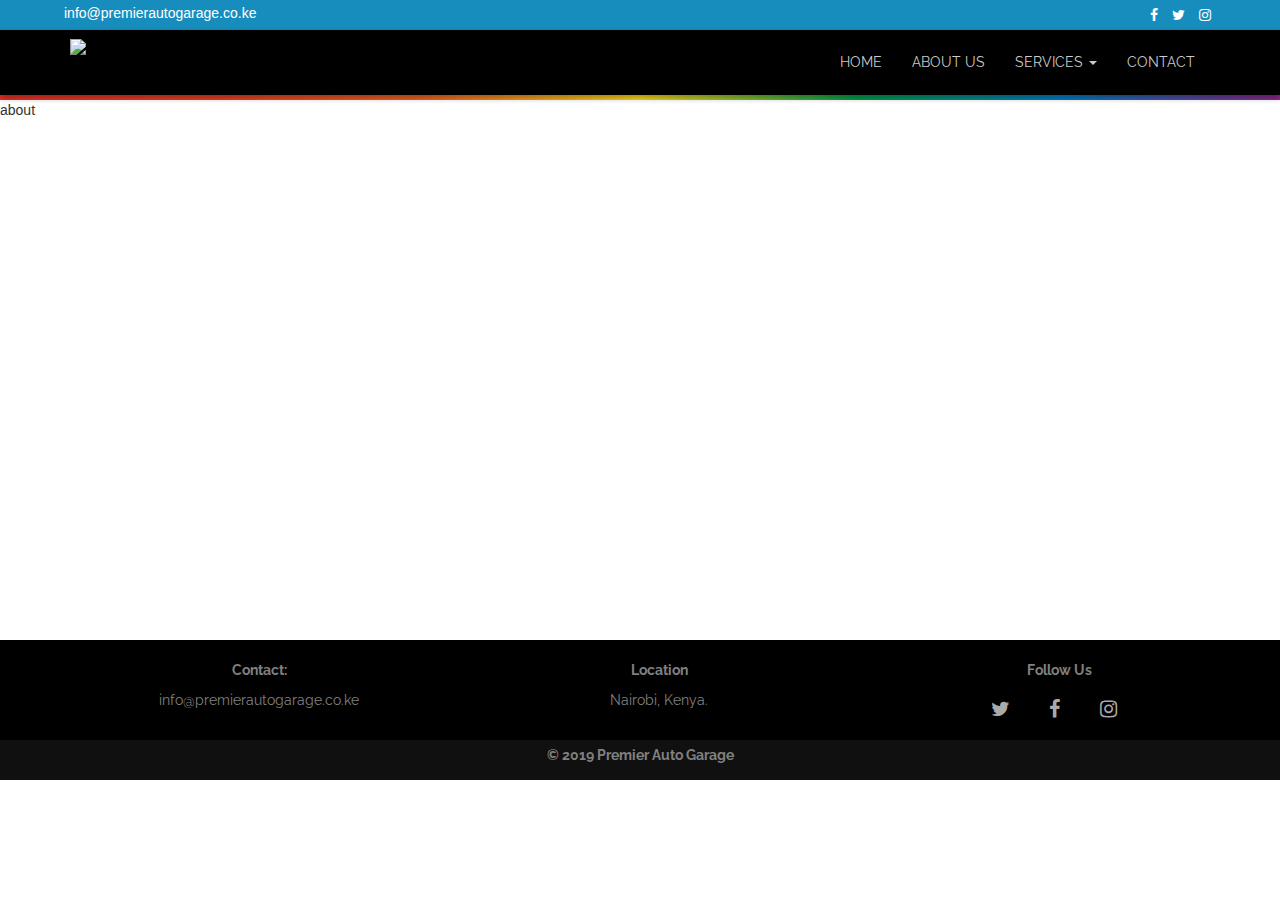
==== about.html @ 5942f59b "version 1.0" ====
<!DOCTYPE html>
<html lang="en">
<head>
	<title>Premier Auto Garage</title>
	<meta charset="utf-8">
    <link rel="shortcut icon" href="images/icon.jpg">
    <meta name="viewport" content="width=device-width, initial-scale=1">
    <!--bootstrap 3 cdn-->
    <link rel="stylesheet" href="https://maxcdn.bootstrapcdn.com/bootstrap/3.4.0/css/bootstrap.min.css">
    <link href="https://fonts.googleapis.com/css?family=Montserrat" rel="stylesheet">
    <script src="https://ajax.googleapis.com/ajax/libs/jquery/3.3.1/jquery.min.js"></script>
    <script src="https://maxcdn.bootstrapcdn.com/bootstrap/3.4.0/js/bootstrap.min.js"></script>
    <link href="css/styles.css" rel="stylesheet" type="text/css"/>
    <!--font awesome-->
    <link rel="stylesheet" type="text/css" href="https://cdnjs.cloudflare.com/ajax/libs/font-awesome/4.7.0/css/font-awesome.min.css">
    <!--google fonts-->
    <link href="https://fonts.googleapis.com/css?family=Raleway" rel="stylesheet">
    <link href="https://fonts.googleapis.com/css?family=Merienda" rel="stylesheet">
    
</head>
<body>
<!-- preloader section -->

<div class="stick">
<!--top bar-->
<div class="top-bar">
    <span class="email">info@premierautogarage.co.ke</span>
    <span class="top-social">
        <i class="social fa fa-facebook" aria-hidden="true" style="color:#ffffff;"></i>
        <i class="social fa fa-twitter" aria-hidden="true" style="color:#ffffff;"></i>
        <i class="social fa fa-instagram" aria-hidden="true" style="color:#ffffff;"></i>
    </span>
</div>
<!--end top bar-->
<!-- start navigation -->
<nav class="navbar navbar-default">
        <div class="container">
          <div class="navbar-header">
            <button type="button" class="navbar-toggle" data-toggle="collapse" data-target="#myNavbar">
              <span class="icon-bar"></span>
              <span class="icon-bar"></span>
              <span class="icon-bar"></span>                        
            </button>
            <a class="navbar-brand" href="#"><img src="http://keepitcounty.com/wp-content/uploads/cache/images/logo-5/logo-5-3634489153.png" class="logo"/></a>
          </div>
          <div class="collapse navbar-collapse" id="myNavbar">
            <ul class="nav navbar-nav navbar-right">
              <li><a href="index.html">Home</a></li>
              <li><a href="about.html">About us</a></li>
              <li class="dropdown">
                <a class="dropdown-toggle" data-toggle="dropdown" href="#">Services
                <span class="caret"></span></a>
                <ul class="dropdown-menu">
                    <li><a href="autobodyrepairs.html">Autobody Repairs</a></li>
                    <li><a href="autobodypainting.html">Autobody Painting</a></li>
                    <li><a href="mechanicalrepair.html">Mechanical Repairs</a></li>
                </ul>
              </li>
              <li><a href="contact.html">Contact</a></li>
            </ul>
          </div>
        </div>
      </nav>
<!-- end navigation -->
<div class="rainbow"></div>
</div>
<!--content-->
<div class="wrapper" style="height:60vh;">
    about
</div>
<!--end content-->

<!--START OF FOOTER-->
<footer>
    <div class="container">
        <div class="row">
            <div class="row footer">
            <div class="col-md-4 col-sm-12 col-xs-12 col-lg-4">
                <p style="font-weight: bold;">Contact:</p>
                <p>info@premierautogarage.co.ke<br/></p>
            </div>
            <div class="col-md-4 col-sm-12 col-xs-12 col-lg-4">
                <p style="font-weight: bold;">Location</p>
                <p>Nairobi, Kenya.</p>
    
            </div>
            <div class="col-md-4 col-sm-12 col-xs-12 col-lg-4 social">
                <p style="font-weight: bold;">Follow Us</p>
                <a href=""><i class="social fa fa-twitter" aria-hidden="true"></i></a>
                <a href=""><i class="social fa fa-facebook" aria-hidden="true"></i></a>
                <a href="#"><i class="social fa fa-instagram" aria-hidden="true"></i></a>
            </div>
            </div>
            </div>
        </div>
    </footer>
<!--END OF FOOTER-->

<!--Start of the copyright____-->
<div class="copyright">
		<p>&copy; 2019 Premier Auto Garage</p>
</div>
<!--End of the copyright-->

<!--JQUERY-->


</body>
</html>
---- css/styles.css ----
body{
	 background: #ffffff;
}

/*preventing overflow*/
html{overflow-x: hidden !important;}
@media only screen and (max-device-width:736px){html,body{overflow-x: hidden !important;}}

/* preloader section */

/* top-bar */
.top-bar{
    margin: 0%;
    color: #ffffff;
    text-align:right;
    padding: 3px 5%;
    background-color: #178dbe;
}
.email{
    float: left;
}
/* end top-bar */
.rainbow{
    height: 5px;
    background: -webkit-gradient(linear,left top,right top,color-stop(0,#ed3224),color-stop(17%,#ee4023),color-stop(33%,#f16522),color-stop(50%,#ffdc18),color-stop(67%,#00a04b),color-stop(83%,#0080c7),color-stop(100%,#90278e));
}
/* start nagivation */
.navbar
    {
    background: #000000!important;
    border: none;
    border: 0;
    border-radius: 0;
    margin-top: 0;
    margin-bottom: 0;
    box-shadow: 0 3px 6px rgba(0,0,0,0.16), 0 3px 6px rgba(0,0,0,0.23);
    }
.navbar-default .navbar-brand
    {
        padding-top: 4px;
        padding-bottom: 60px;
    }
.bra{
        color: #fff;
        margin-top: 17px;
        font-size: 30px; 
        font-family: 'Pacifico', cursive;
    }
    .logo{
        margin-top: 5px;
        height: 50px;
    }
.navbar-default .navbar-nav li a
    {
        font-weight: normal;
        line-height: 35px;
        color:  #cccccc;
        text-transform: uppercase;
        font-family: 'Raleway', sans-serif;
    }
.navbar-default .navbar-nav li a:hover
    {
      background-color: #ff11ff;
    }
.navbar-default .navbar-nav > .active > a,
.navbar-default .navbar-nav > .active > a:hover,
.navbar-default .navbar-nav > .active > a:focus {
  color: teal;
  background-color: transparent;
}
.navbar-default .navbar-toggle
    {
        border: none;
        padding-top: 16px;
    }
.navbar-default .navbar-toggle .icon-bar
    {
        background: #fff;
        border-color: transparent;
    }
.navbar-default .navbar-toggle:hover,
.navbar-default .navbar-toggle:focus { background-color: transparent; }
.dropdown-menu{
    background-color: #000000;
}
.dropdown-menu>li>a:hover{
  background-color: #ff11ff;
}
/*navbar color change*/
@media only screen and (max-device-width:736px){
    .navbar-default{background: #000000; box-shadow: 0px 2px 8px 0px rgba(50, 50, 50, 0.08);}
    .navbar-default .navbar-nav li a{color: #ffffff;}
    .dropdown-menu>li>a{background-color: #000;}
    .bra{font-size: 20px; color: #fff;}
 }
/* end nagivation */

/* slider */
.carousel-inner{
  padding:0%;
  height: 80vh;
}
.slider1{
  height: 80vh;
  display: flex;
  flex-direction: column;
  margin: 0%;
 font-family: Product Sans;
  background-image: url('https://st.automobilemag.com/uploads/sites/5/2018/10/2019-BMW-3-Series-57.jpg');
  background-repeat: no-repeat;
  background-position: center center;
  background-attachment: fixed;
  -webkit-background-size: cover;
  -moz-background-size: cover;
  -o-background-size: cover;
  background-size: cover;
  filter: brightness(80%);
}
.slider2{
  height: 80vh;
  display: flex;
  flex-direction: column;
  margin: 0%;
 font-family: Product Sans;
  background-image: url('http://universitycollision.com/wp-content/uploads/sites/456/2015/03/bg2.jpg');
  background-repeat: no-repeat;
  background-position: center center;
  background-attachment: fixed;
  -webkit-background-size: cover;
  -moz-background-size: cover;
  -o-background-size: cover;
  background-size: cover;
  filter: brightness(80%);
}
.slider3{
  height: 80vh;
  display: flex;
  flex-direction: column;
  margin: 0%;
 font-family: Product Sans;
  background-image: url('https://ak1.picdn.net/shutterstock/videos/15543871/thumb/1.jpg?i10c=img.resize(height:160)');
  background-repeat: no-repeat;
  background-position: center center;
  background-attachment: fixed;
  -webkit-background-size: cover;
  -moz-background-size: cover;
  -o-background-size: cover;
  background-size: cover;
}
.carousel-caption{
  margin-bottom: 25vh;
  position: absolute;
  font-family: 'Merienda', cursive;
}
.btn-tag{
  background-color: #00A14A;
  padding: 8px 20px;
  border: none;
  color: #ffffff;
  font-size: 20px;
}
.item{
  margin-bottom: 10px;
}
.item-image{
  width: 100%;
}
/* end slider */

/* content */
.welcome{
  background-color: #000000;
  color: #cccccc;
  padding: 5%;
  text-align: center;
  font-family: 'Raleway', sans-serif
}
.row{
  text-align: center;
  font-family: 'Raleway', sans-serif
}
.item{
  font-weight: bolder;
  font-family: 'Raleway', sans-serif;
  font-size: 16px;
  box-shadow: 0 2px 5px 0 rgba(0,0,0,.16), 0 2px 10px 0 rgba(0,0,0,.12);
}
.item-image{
  height: 200px;
  object-fit: cover;
}
.item-description{
  padding: 10px;
}
.item-button{
  background-color: #00A14A;
  padding: 8px 20px;
  border: none;
  color: #ffffff;
}
.like{
  background-image: url('http://4everstatic.com/pictures/cars/artistic/audi-a7,-lights-192463.jpg');
  background-repeat: no-repeat;
  background-position: center center;
  background-attachment: fixed;
  -webkit-background-size: cover;
  -moz-background-size: cover;
  -o-background-size: cover;
  background-size: cover;
  height: 60vh;
  background-size: cover;
  position: relative;
}
.name{
  padding-top: 10%;
  text-align: center;
  font-weight: lighter;
  font-family: 'Raleway', sans-serif;
  color: white;
  line-height: 25px;
  font-size: 30px;
}
#testimonials{background-color: #178dbe; color: #ffffff; text-align: center;}
.test-image{
  height: 100px;
  border-radius: 50%;
  margin-bottom:  30px;
}

/* end content */

/*----START FOOTER----*/
footer{
    font-family: 'Raleway', sans-serif;
    font-size: 14px; 
    font-weight: normal;
    margin-top: 0px;
    margin-right: 0; padding-top: 20px;padding-bottom: 10px;padding-left: 3%; color: #808080; background-color: #000000 ;cover;background-position: center center;background-repeat: no-repeat;} footer div{list-style: none}.social li{float: left; padding-left: 10px;}
    .bottom-up{padding-top: 7%; font-size: 30px;}.bottom-up span{color: royalblue;}.bottom-up span:hover{color: skyblue;}
    .fa{padding: 5px; color: #aaa;}
    .fa:hover{text-decoration: none;}
    .fa-twitter:hover{border:1px solid #00bfff ! important;background-color:#00bfff; color: #fff; }
    .fa-facebook:hover{background-color:#00008b;color: #fff; border:1px solid #00008b ! important; }
    .fa-instagram:hover{background-color:#cd5c5c;color: #fff; border:1px solid #cd5c5c ! important; }
    
    .social{
        list-style: none;
    }
    .social li{
      font-size: 20px;
    }
    .social-top li{font-size: 20px;}.social-top li .fa:hover{background-color: transparent ! important; color: grey; border:none ! important;}
    footer .social .social{
        border:1px solid #000;
        border-radius: 50%;
        width: 40px;
        height: 40px;
        text-align: center;
        padding: 8px;
        font-size: 20px;
        margin-right: 10px;
    }
    footer .social{
        margin-bottom: 0px ! important;
    }
    /*----END FOOTER----*/
    
    
    /*----START COPYRIGHT----*/
    .copyright{
        background-color: #101010;
        padding: 5px;
        margin-top: 0;
        text-align: center;
        color: #808080;
        font-family: 'Raleway', sans-serif;
        font-weight: bolder;
    }
   
    /*----END COPYRIGHT----*/
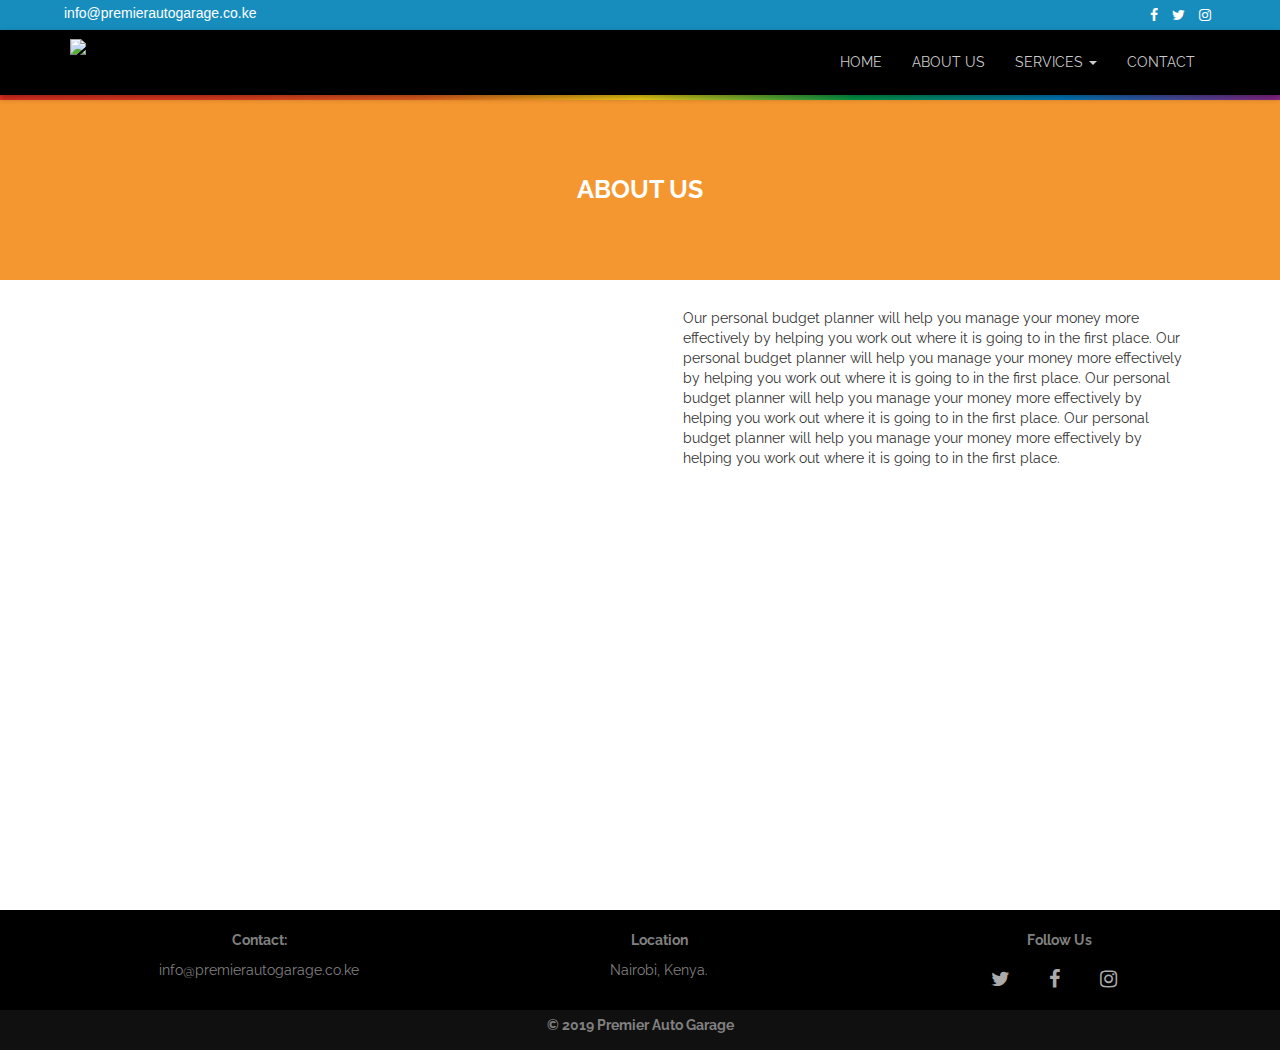
==== commit f3932ba4: "updated ui" ====
--- a/about.html
+++ b/about.html
@@ -16,6 +16,7 @@
     <!--google fonts-->
     <link href="https://fonts.googleapis.com/css?family=Raleway" rel="stylesheet">
     <link href="https://fonts.googleapis.com/css?family=Merienda" rel="stylesheet">
+    <link href="https://fonts.googleapis.com/css?family=Varela+Round" rel="stylesheet">
     
 </head>
 <body>
@@ -41,7 +42,7 @@
               <span class="icon-bar"></span>
               <span class="icon-bar"></span>                        
             </button>
-            <a class="navbar-brand" href="#"><img src="http://keepitcounty.com/wp-content/uploads/cache/images/logo-5/logo-5-3634489153.png" class="logo"/></a>
+            <a class="navbar-brand" href="index.html"><img src="http://keepitcounty.com/wp-content/uploads/cache/images/logo-5/logo-5-3634489153.png" class="logo"/></a>
           </div>
           <div class="collapse navbar-collapse" id="myNavbar">
             <ul class="nav navbar-nav navbar-right">
@@ -65,8 +66,34 @@
 <div class="rainbow"></div>
 </div>
 <!--content-->
-<div class="wrapper" style="height:60vh;">
-    about
+<div class="wrapper" style="min-height:90vh;">
+    <div class="header">
+      <p>About Us</p>
+    </div>
+    <div id="about" class="about section-padded">
+      <div class="container">
+        <div class="row">
+          <div class="col-md-6">
+            <div class="holder">
+              <img src="https://i.ebayimg.com/00/s/NDQ5WDgwMA==/z/l6sAAOSwyltZTKjm/$_20.JPG" style="width: 100%;" alt="" class="holder-image"/>
+            </div>
+          </div>
+          <div class="col-md-6">
+           <div class="holder">
+              <p>Our personal budget planner will help you manage your
+                 money more effectively by helping you work out where it
+                  is going to in the first place. Our personal budget planner will help you manage your
+                  money more effectively by helping you work out where it
+                   is going to in the first place. Our personal budget planner will help you manage your
+                   money more effectively by helping you work out where it
+                    is going to in the first place. Our personal budget planner will help you manage your
+                    money more effectively by helping you work out where it
+                     is going to in the first place.</p>
+            </div>
+          </div>
+      </div>
+    </div>
+  </div>    
 </div>
 <!--end content-->
 
--- a/css/styles.css
+++ b/css/styles.css
@@ -226,7 +226,47 @@
   border-radius: 50%;
   margin-bottom:  30px;
 }
-
+.header{
+  text-align: center;
+  text-transform: uppercase;
+  font-weight: bold;
+  font-size: 25px;
+  color: #ffffff;
+  padding-top: 8vh;
+  min-height: 20vh;
+  font-family: 'Raleway', sans-serif;
+  background-color: #f59730;
+}
+.holder{
+  padding: 5%;
+  text-align: left;
+}
+.p-holder{
+  text-align: left; 
+  margin-top: 30px;
+  margin-left: 20%;
+  margin-right: 20%;
+  margin-bottom: 50px;
+}
+/* modal */
+input[type=submit] {
+  background-color: #2e6da4;
+  color: #ffffff;
+  border: none;
+}
+.form-control{
+  border: 1px #a3c4e4 solid;
+  width: 70%;
+  margin-left: 15%;
+}
+textarea{
+  min-height: 200px;
+}
+form{
+  text-align: center;
+  font-family: 'Varela Round', sans-serif;
+}
+/* end modal */
 /* end content */
 
 /*----START FOOTER----*/
@@ -277,4 +317,21 @@
         font-weight: bolder;
     }
    
-    /*----END COPYRIGHT----*/+    /*----END COPYRIGHT----*/
+    @media only screen and (max-device-width:1020px){
+      .form-control{
+        width: 100%;
+        margin-left: 0%;
+      }
+      .p-holder{
+        text-align: left; 
+        margin-top: 30px;
+        margin-left: 0%;
+        margin-right: 0%;
+        margin-bottom: 50px;
+      }
+      .holder-image{
+        width: 100%;
+        /* height: 100%; */
+      }
+  }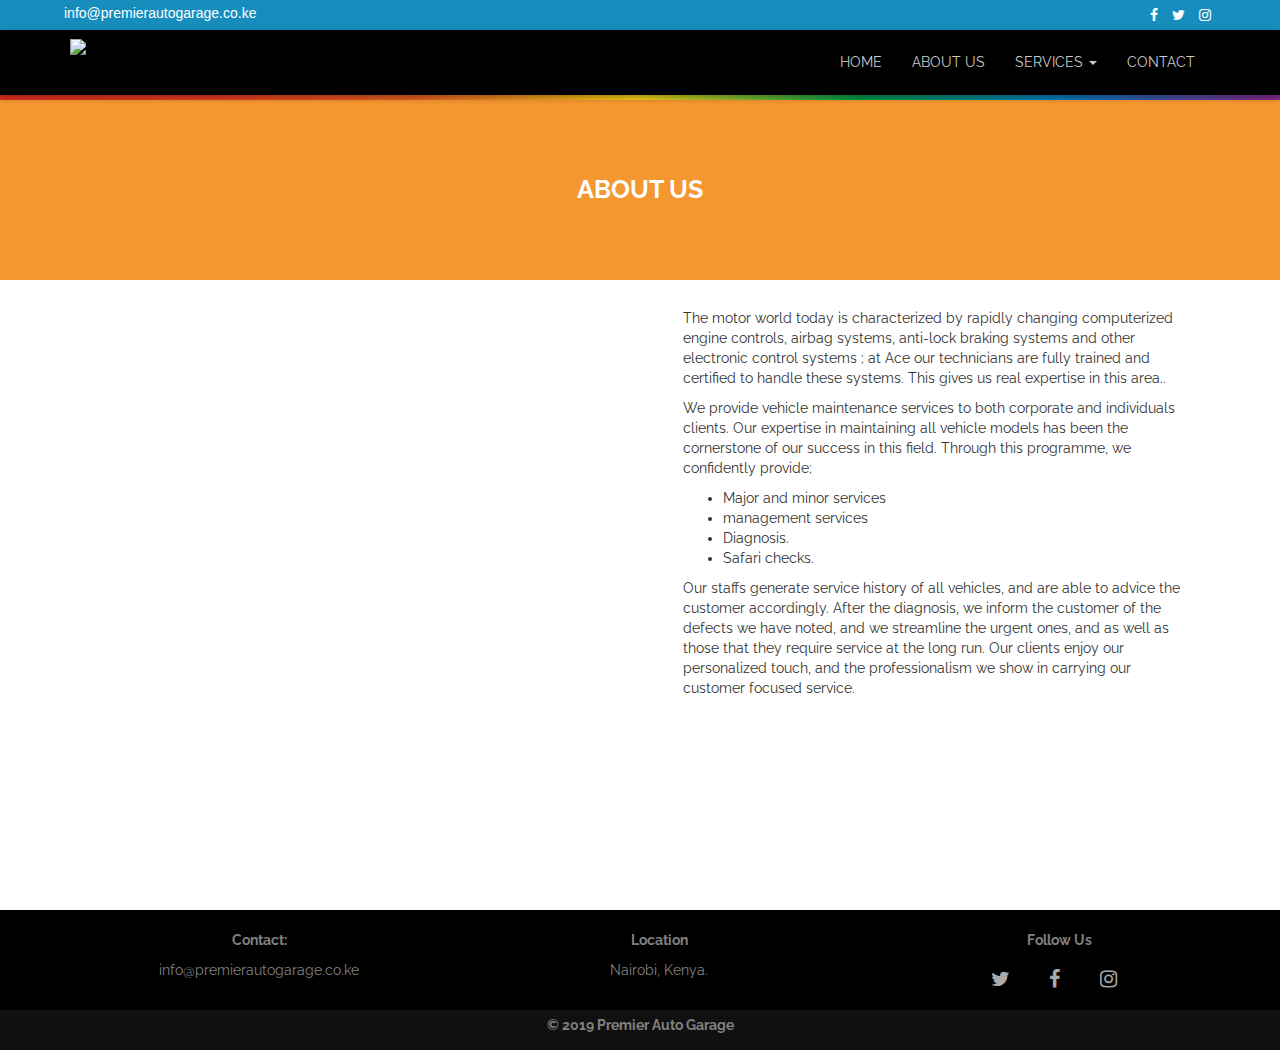
==== commit bc55a804: "updated ui" ====
--- a/about.html
+++ b/about.html
@@ -80,15 +80,21 @@
           </div>
           <div class="col-md-6">
            <div class="holder">
-              <p>Our personal budget planner will help you manage your
-                 money more effectively by helping you work out where it
-                  is going to in the first place. Our personal budget planner will help you manage your
-                  money more effectively by helping you work out where it
-                   is going to in the first place. Our personal budget planner will help you manage your
-                   money more effectively by helping you work out where it
-                    is going to in the first place. Our personal budget planner will help you manage your
-                    money more effectively by helping you work out where it
-                     is going to in the first place.</p>
+              <p>The motor world today is characterized by rapidly changing computerized engine controls,
+                 airbag systems, anti-lock braking systems and other electronic control systems ; at Ace our technicians are
+                 fully trained and certified to handle these systems. This gives us real expertise in this area..</p>
+                <p>We provide vehicle maintenance services to both corporate and individuals clients. Our expertise in maintaining all vehicle models has been the cornerstone
+                   of our success in this field. Through this programme, we confidently provide;</p>
+                  <ul>
+                    <li>Major and minor services
+                    <li>management services</li>
+                    <li>Diagnosis.</li>
+                    <li>Safari checks.</li></li>
+                  </ul>
+                  <p>Our staffs generate service history of all vehicles, and are able to advice the customer accordingly.
+                     After the diagnosis, we inform the customer of the defects we have noted, and we streamline the urgent ones, 
+                     and as well as those that they require service at the long run. Our clients enjoy our personalized touch, 
+                    and the professionalism we show in carrying our customer focused service.</p>
             </div>
           </div>
       </div>
--- a/css/styles.css
+++ b/css/styles.css
@@ -152,12 +152,24 @@
   position: absolute;
   font-family: 'Merienda', cursive;
 }
+.btn-tag-nav{
+  background-color: #f59730;
+  padding: 8px;
+  border: none;
+  color: #ffffff;
+  margin-top: 15px;
+  font-family: 'Merienda', cursive;
+  box-shadow: 0 3px 6px rgba(0,0,0,0.16), 0 3px 6px rgba(0,0,0,0.23);
+}
 .btn-tag{
   background-color: #00A14A;
-  padding: 8px 20px;
+  padding: 8px;
   border: none;
   color: #ffffff;
+  margin-top: 15px;
   font-size: 20px;
+  font-family: 'Merienda', cursive;
+  box-shadow: 0 3px 6px rgba(0,0,0,0.16), 0 3px 6px rgba(0,0,0,0.23);
 }
 .item{
   margin-bottom: 10px;
@@ -253,18 +265,19 @@
   background-color: #2e6da4;
   color: #ffffff;
   border: none;
+  height: 50px;
+  font-size: 20px;
 }
 .form-control{
   border: 1px #a3c4e4 solid;
-  width: 70%;
-  margin-left: 15%;
+  height: 40px;
 }
 textarea{
   min-height: 200px;
 }
 form{
-  text-align: center;
   font-family: 'Varela Round', sans-serif;
+  font-size: 16px;
 }
 /* end modal */
 /* end content */
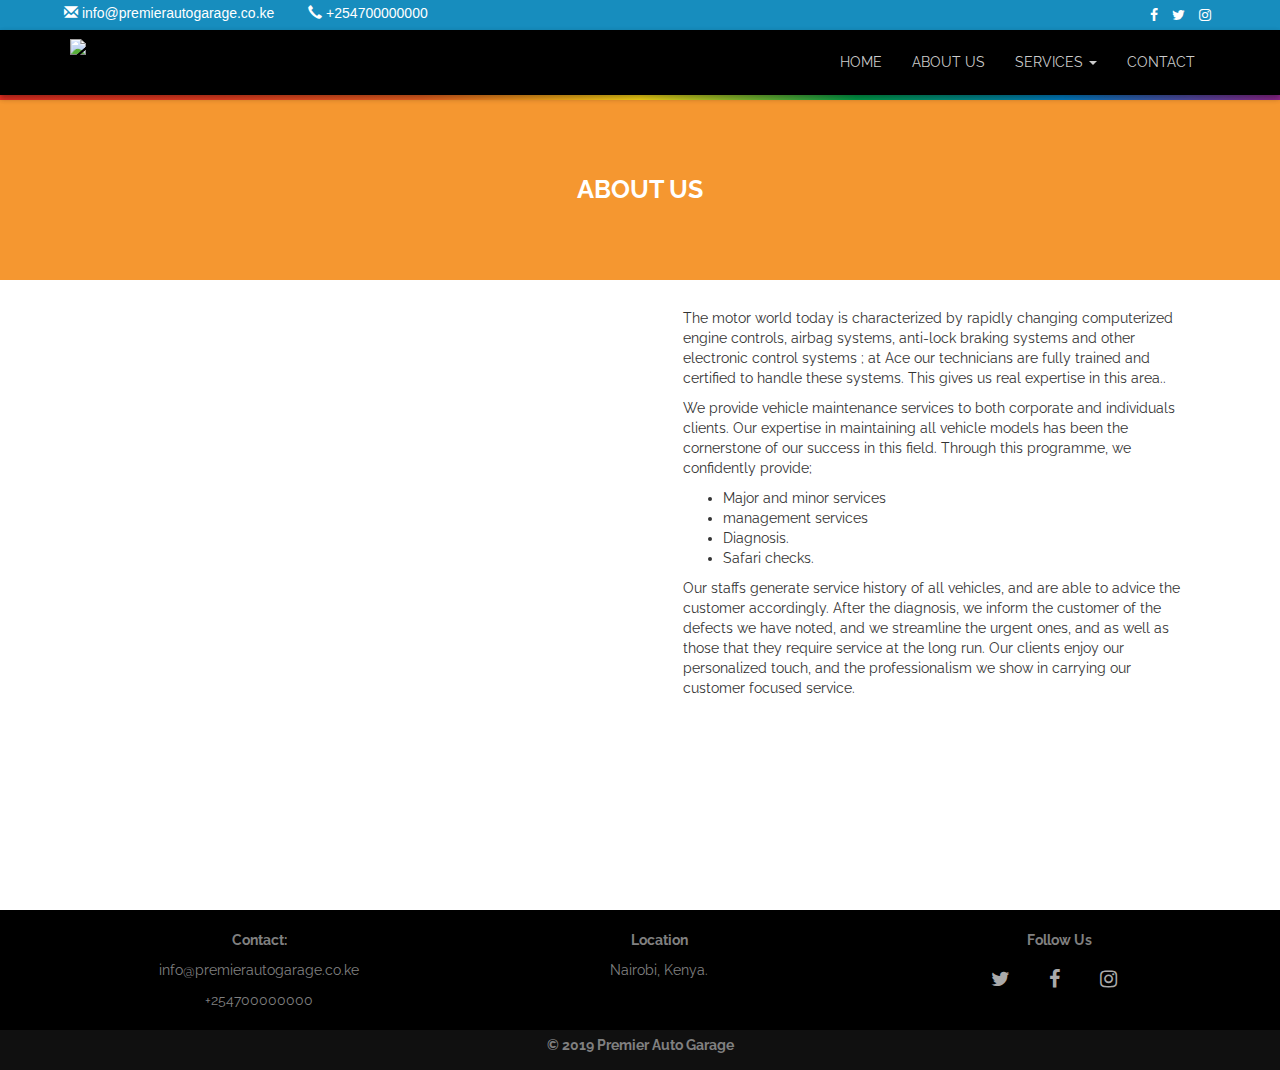
==== commit 0ed9d67f: "updated" ====
--- a/about.html
+++ b/about.html
@@ -25,7 +25,10 @@
 <div class="stick">
 <!--top bar-->
 <div class="top-bar">
-    <span class="email">info@premierautogarage.co.ke</span>
+    <div class="email">
+        <span ><span class="glyphicon glyphicon-envelope"></span> info@premierautogarage.co.ke</span>
+        <span style="margin-left:30px;"><span class="glyphicon glyphicon-earphone"></span> +254700000000</span>
+      </div>
     <span class="top-social">
         <i class="social fa fa-facebook" aria-hidden="true" style="color:#ffffff;"></i>
         <i class="social fa fa-twitter" aria-hidden="true" style="color:#ffffff;"></i>
@@ -110,7 +113,8 @@
             <div class="row footer">
             <div class="col-md-4 col-sm-12 col-xs-12 col-lg-4">
                 <p style="font-weight: bold;">Contact:</p>
-                <p>info@premierautogarage.co.ke<br/></p>
+                <p>info@premierautogarage.co.ke</p>
+                <p>+254700000000</p>
             </div>
             <div class="col-md-4 col-sm-12 col-xs-12 col-lg-4">
                 <p style="font-weight: bold;">Location</p>
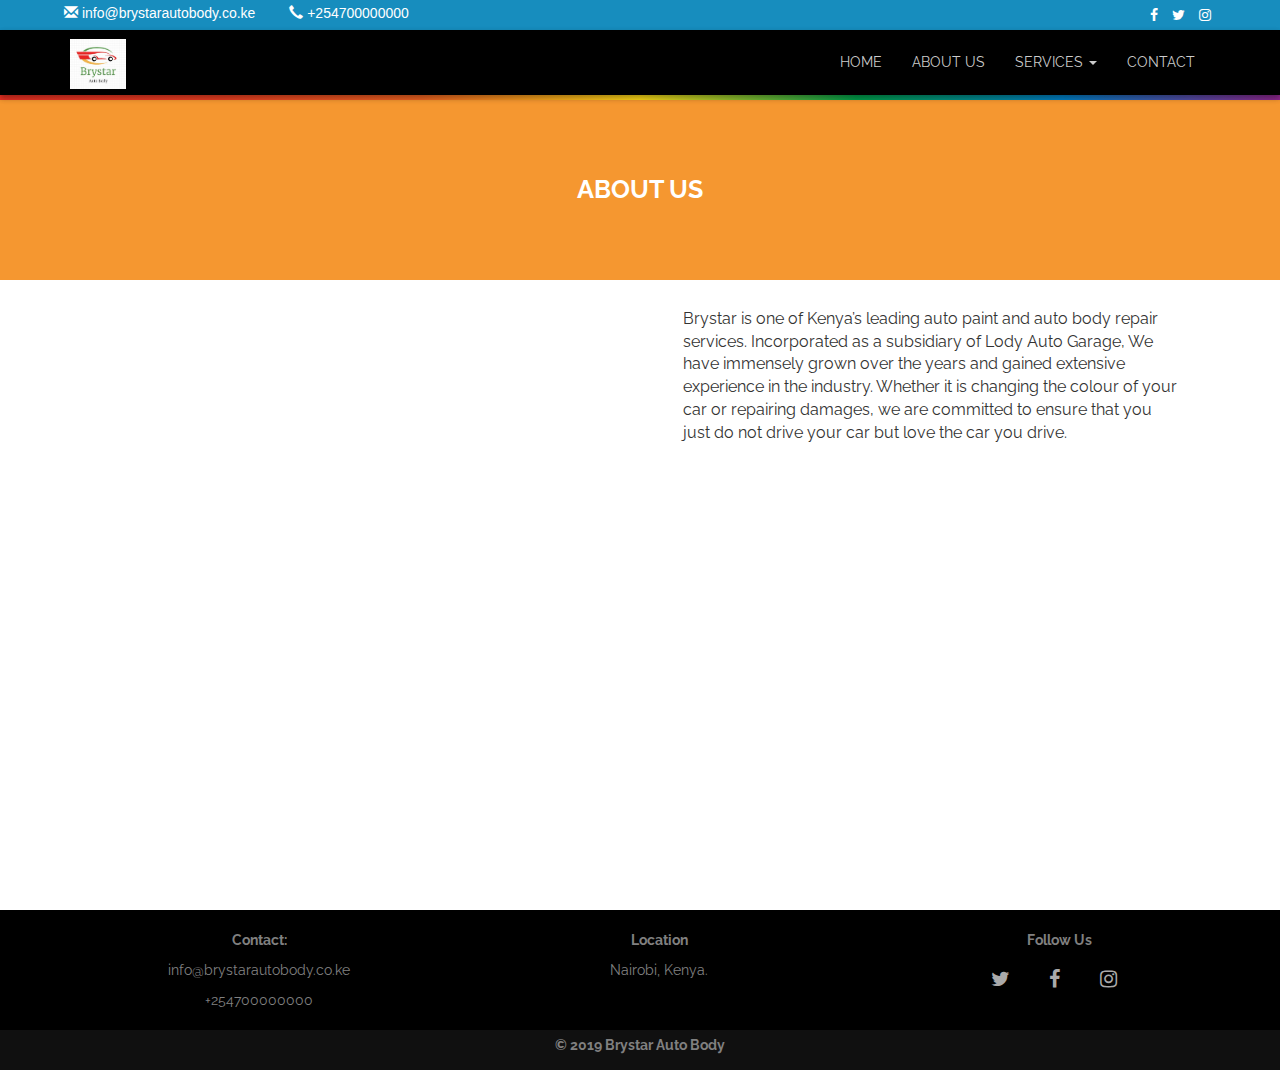
==== commit e49987d2: "updated" ====
--- a/about.html
+++ b/about.html
@@ -1,9 +1,9 @@
 <!DOCTYPE html>
 <html lang="en">
 <head>
-	<title>Premier Auto Garage</title>
+	<title>Brystar Auto Body</title>
 	<meta charset="utf-8">
-    <link rel="shortcut icon" href="images/icon.jpg">
+    <link rel="shortcut icon" href="images/logo.JPG">
     <meta name="viewport" content="width=device-width, initial-scale=1">
     <!--bootstrap 3 cdn-->
     <link rel="stylesheet" href="https://maxcdn.bootstrapcdn.com/bootstrap/3.4.0/css/bootstrap.min.css">
@@ -26,7 +26,7 @@
 <!--top bar-->
 <div class="top-bar">
     <div class="email">
-        <span ><span class="glyphicon glyphicon-envelope"></span> info@premierautogarage.co.ke</span>
+        <span ><span class="glyphicon glyphicon-envelope"></span> info@brystarautobody.co.ke</span>
         <span style="margin-left:30px;"><span class="glyphicon glyphicon-earphone"></span> +254700000000</span>
       </div>
     <span class="top-social">
@@ -45,7 +45,7 @@
               <span class="icon-bar"></span>
               <span class="icon-bar"></span>                        
             </button>
-            <a class="navbar-brand" href="index.html"><img src="http://keepitcounty.com/wp-content/uploads/cache/images/logo-5/logo-5-3634489153.png" class="logo"/></a>
+            <a class="navbar-brand" href="index.html"><img src="images/logo.JPG" class="logo"/></a>
           </div>
           <div class="collapse navbar-collapse" id="myNavbar">
             <ul class="nav navbar-nav navbar-right">
@@ -55,9 +55,12 @@
                 <a class="dropdown-toggle" data-toggle="dropdown" href="#">Services
                 <span class="caret"></span></a>
                 <ul class="dropdown-menu">
-                    <li><a href="autobodyrepairs.html">Autobody Repairs</a></li>
-                    <li><a href="autobodypainting.html">Autobody Painting</a></li>
-                    <li><a href="mechanicalrepair.html">Mechanical Repairs</a></li>
+                  <li><a href="autobodyrepairs.html">Autobody Repairs</a></li>
+                  <li><a href="autobodypainting.html">Auto Painting</a></li>
+                  <li><a href="collisionrepairs.html">Collision Repairs</a></li>
+                  <li><a href="windshieldrepairs.html">Windshield Repairs</a></li>
+                  <li><a href="carconditioning.html">Car Conditioning</a></li>
+                  <li><a href="specialservices.html">Special Services</a></li>
                 </ul>
               </li>
               <li><a href="contact.html">Contact</a></li>
@@ -83,21 +86,10 @@
           </div>
           <div class="col-md-6">
            <div class="holder">
-              <p>The motor world today is characterized by rapidly changing computerized engine controls,
-                 airbag systems, anti-lock braking systems and other electronic control systems ; at Ace our technicians are
-                 fully trained and certified to handle these systems. This gives us real expertise in this area..</p>
-                <p>We provide vehicle maintenance services to both corporate and individuals clients. Our expertise in maintaining all vehicle models has been the cornerstone
-                   of our success in this field. Through this programme, we confidently provide;</p>
-                  <ul>
-                    <li>Major and minor services
-                    <li>management services</li>
-                    <li>Diagnosis.</li>
-                    <li>Safari checks.</li></li>
-                  </ul>
-                  <p>Our staffs generate service history of all vehicles, and are able to advice the customer accordingly.
-                     After the diagnosis, we inform the customer of the defects we have noted, and we streamline the urgent ones, 
-                     and as well as those that they require service at the long run. Our clients enjoy our personalized touch, 
-                    and the professionalism we show in carrying our customer focused service.</p>
+              <p>Brystar is one of Kenya’s leading auto paint and auto body repair services.
+                 Incorporated as a subsidiary of Lody Auto Garage, We have immensely grown over the years and
+                  gained extensive experience in the industry. Whether it is changing the colour of your car or 
+                  repairing damages, we are committed to ensure that you just do not drive your car but love the car you drive.</p>
             </div>
           </div>
       </div>
@@ -108,34 +100,34 @@
 
 <!--START OF FOOTER-->
 <footer>
-    <div class="container">
-        <div class="row">
-            <div class="row footer">
-            <div class="col-md-4 col-sm-12 col-xs-12 col-lg-4">
-                <p style="font-weight: bold;">Contact:</p>
-                <p>info@premierautogarage.co.ke</p>
-                <p>+254700000000</p>
-            </div>
-            <div class="col-md-4 col-sm-12 col-xs-12 col-lg-4">
-                <p style="font-weight: bold;">Location</p>
-                <p>Nairobi, Kenya.</p>
-    
-            </div>
-            <div class="col-md-4 col-sm-12 col-xs-12 col-lg-4 social">
-                <p style="font-weight: bold;">Follow Us</p>
-                <a href=""><i class="social fa fa-twitter" aria-hidden="true"></i></a>
-                <a href=""><i class="social fa fa-facebook" aria-hidden="true"></i></a>
-                <a href="#"><i class="social fa fa-instagram" aria-hidden="true"></i></a>
-            </div>
-            </div>
-            </div>
-        </div>
-    </footer>
+  <div class="container">
+      <div class="row">
+          <div class="row footer">
+          <div class="col-md-4 col-sm-12 col-xs-12 col-lg-4">
+              <p style="font-weight: bold;">Contact:</p>
+              <p>info@brystarautobody.co.ke</p>
+              <p>+254700000000</p>
+          </div>
+          <div class="col-md-4 col-sm-12 col-xs-12 col-lg-4">
+              <p style="font-weight: bold;">Location</p>
+              <p>Nairobi, Kenya.</p>
+  
+          </div>
+          <div class="col-md-4 col-sm-12 col-xs-12 col-lg-4 social">
+              <p style="font-weight: bold;">Follow Us</p>
+              <a href=""><i class="social fa fa-twitter" aria-hidden="true"></i></a>
+              <a href=""><i class="social fa fa-facebook" aria-hidden="true"></i></a>
+              <a href="#"><i class="social fa fa-instagram" aria-hidden="true"></i></a>
+          </div>
+          </div>
+          </div>
+      </div>
+  </footer>
 <!--END OF FOOTER-->
 
 <!--Start of the copyright____-->
 <div class="copyright">
-		<p>&copy; 2019 Premier Auto Garage</p>
+  <p>&copy; 2019 Brystar Auto Body</p>
 </div>
 <!--End of the copyright-->
 
--- a/css/styles.css
+++ b/css/styles.css
@@ -1,5 +1,6 @@
 body{
-	 background: #ffffff;
+   background: #ffffff;
+   
 }
 
 /*preventing overflow*/
@@ -98,10 +99,10 @@
 /* slider */
 .carousel-inner{
   padding:0%;
-  height: 80vh;
+  height: 60vh;
 }
 .slider1{
-  height: 80vh;
+  height: 60vh;
   display: flex;
   flex-direction: column;
   margin: 0%;
@@ -117,7 +118,7 @@
   filter: brightness(80%);
 }
 .slider2{
-  height: 80vh;
+  height: 60vh;
   display: flex;
   flex-direction: column;
   margin: 0%;
@@ -133,7 +134,7 @@
   filter: brightness(80%);
 }
 .slider3{
-  height: 80vh;
+  height: 60vh;
   display: flex;
   flex-direction: column;
   margin: 0%;
@@ -148,7 +149,7 @@
   background-size: cover;
 }
 .carousel-caption{
-  margin-bottom: 25vh;
+  margin-bottom: 15vh;
   position: absolute;
   font-family: 'Merienda', cursive;
 }
@@ -181,8 +182,8 @@
 
 /* content */
 .welcome{
-  background-color: #000000;
-  color: #cccccc;
+  background-color: #f59730;
+  color: #ffffff;
   padding: 5%;
   text-align: center;
   font-family: 'Raleway', sans-serif
@@ -209,6 +210,7 @@
   padding: 8px 20px;
   border: none;
   color: #ffffff;
+  box-shadow: 0 1px 3px rgba(0,0,0,.12), 0 1px 2px rgba(0,0,0,.24)
 }
 .like{
   background-image: url('http://4everstatic.com/pictures/cars/artistic/audi-a7,-lights-192463.jpg');
@@ -252,6 +254,7 @@
 .holder{
   padding: 5%;
   text-align: left;
+  font-size: 16px;
 }
 .p-holder{
   text-align: left; 
@@ -259,6 +262,34 @@
   margin-left: 20%;
   margin-right: 20%;
   margin-bottom: 50px;
+}
+.before{
+  width: 80%;
+  margin-left: 10%;
+  /* margin-right: 5%; */
+  height: 10vh;
+  margin-top: -5vh;
+  background-color: #000000;
+  position: relative;
+  margin-bottom: 10vh;
+  font-size: 20px;
+  color: #ffffff;
+  text-align: center;
+  padding-top: 2.5vh;
+}
+.after{
+  width: 80%;
+  margin-left: 10%;
+  /* margin-right: 5%; */
+  height: 10vh;
+  margin-top: -5vh;
+  background-color: #000000;
+  position: relative;
+  margin-bottom: 10vh;
+  font-size: 20px;
+  color: #ffffff;
+  text-align: center;
+  padding-top: 2.5vh;
 }
 /* modal */
 input[type=submit] {
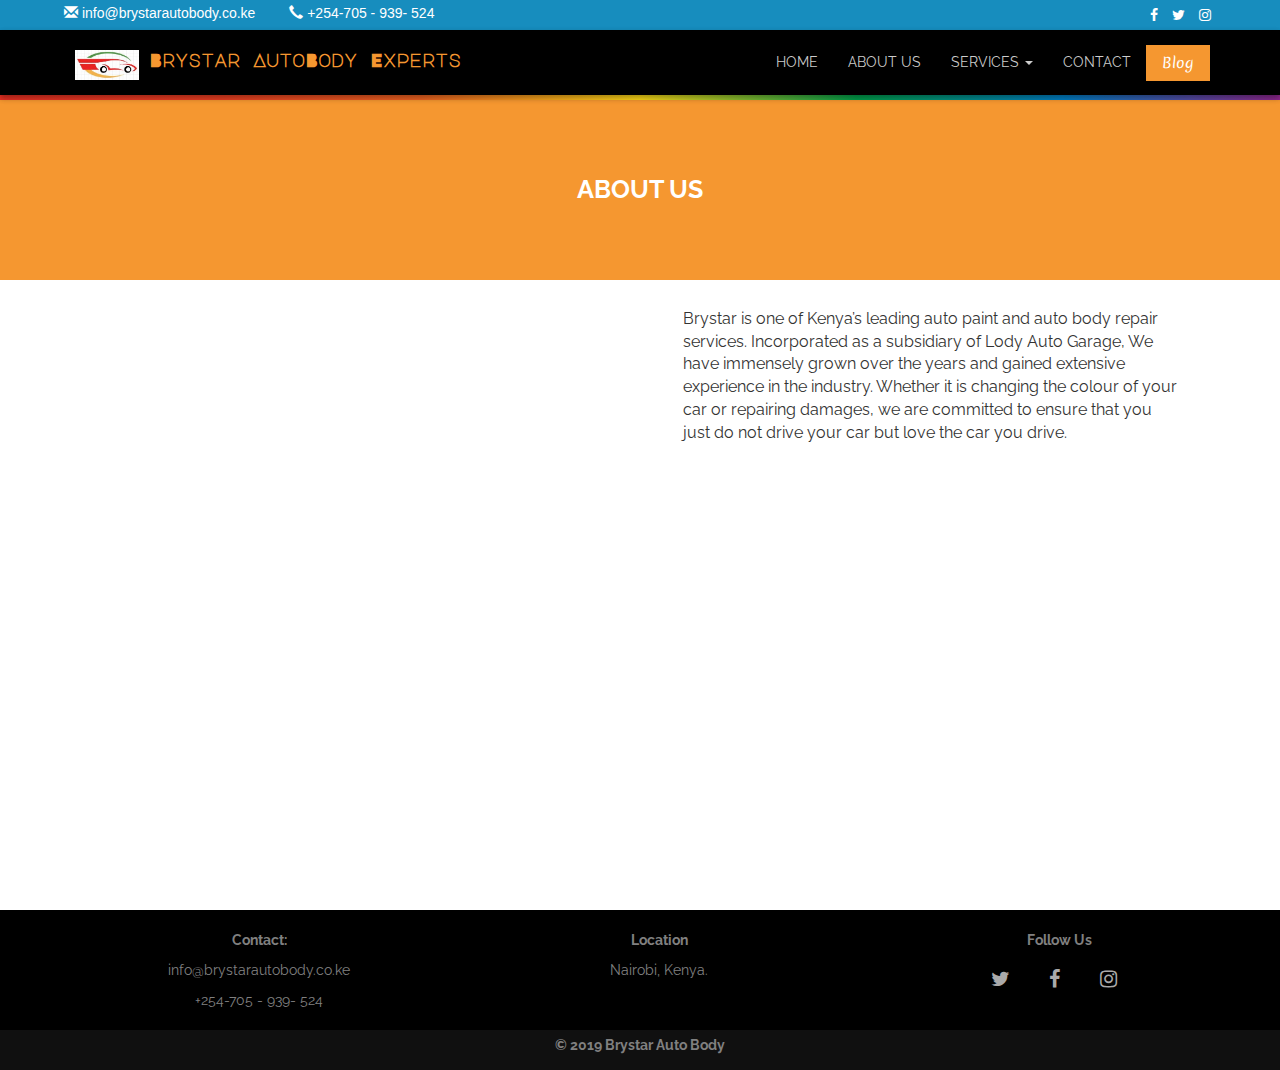
==== commit 57341df8: "updated" ====
--- a/about.html
+++ b/about.html
@@ -17,6 +17,7 @@
     <link href="https://fonts.googleapis.com/css?family=Raleway" rel="stylesheet">
     <link href="https://fonts.googleapis.com/css?family=Merienda" rel="stylesheet">
     <link href="https://fonts.googleapis.com/css?family=Varela+Round" rel="stylesheet">
+    <link href="https://fonts.googleapis.com/css?family=Major+Mono+Display" rel="stylesheet">
     
 </head>
 <body>
@@ -25,10 +26,10 @@
 <div class="stick">
 <!--top bar-->
 <div class="top-bar">
-    <div class="email">
-        <span ><span class="glyphicon glyphicon-envelope"></span> info@brystarautobody.co.ke</span>
-        <span style="margin-left:30px;"><span class="glyphicon glyphicon-earphone"></span> +254700000000</span>
-      </div>
+  <div class="email">
+    <span ><span class="glyphicon glyphicon-envelope"></span> info@brystarautobody.co.ke</span>
+    <span style="margin-left:30px;"><span class="glyphicon glyphicon-earphone"></span> +254-705 - 939- 524</span>
+  </div>
     <span class="top-social">
         <i class="social fa fa-facebook" aria-hidden="true" style="color:#ffffff;"></i>
         <i class="social fa fa-twitter" aria-hidden="true" style="color:#ffffff;"></i>
@@ -45,7 +46,8 @@
               <span class="icon-bar"></span>
               <span class="icon-bar"></span>                        
             </button>
-            <a class="navbar-brand" href="index.html"><img src="images/logo.JPG" class="logo"/></a>
+            <a href="index.html"><img src="images/logo.JPG" class="logo"/></a>
+            <a class="navbar-brand" href="index.html"><b>Brystar AutoBody Experts</b></a>
           </div>
           <div class="collapse navbar-collapse" id="myNavbar">
             <ul class="nav navbar-nav navbar-right">
@@ -55,15 +57,16 @@
                 <a class="dropdown-toggle" data-toggle="dropdown" href="#">Services
                 <span class="caret"></span></a>
                 <ul class="dropdown-menu">
-                  <li><a href="autobodyrepairs.html">Autobody Repairs</a></li>
-                  <li><a href="autobodypainting.html">Auto Painting</a></li>
-                  <li><a href="collisionrepairs.html">Collision Repairs</a></li>
-                  <li><a href="windshieldrepairs.html">Windshield Repairs</a></li>
-                  <li><a href="carconditioning.html">Car Conditioning</a></li>
-                  <li><a href="specialservices.html">Special Services</a></li>
+                    <li><a href="autobodyrepairs.html">Autobody Repairs</a></li>
+                    <li><a href="autobodypainting.html">Auto Painting</a></li>
+                    <li><a href="collisionrepairs.html">Collision Repairs</a></li>
+                    <li><a href="windshieldrepairs.html">Windshield Repairs</a></li>
+                    <li><a href="carconditioning.html">Car Conditioning</a></li>
+                    <li><a href="specialservices.html">Special Services</a></li>
                 </ul>
               </li>
               <li><a href="contact.html">Contact</a></li>
+              <a href="https://brystarautobody.home.blog"><button class="btn-tag-nav" role="button">Blog</button></a>
             </ul>
           </div>
         </div>
@@ -106,7 +109,7 @@
           <div class="col-md-4 col-sm-12 col-xs-12 col-lg-4">
               <p style="font-weight: bold;">Contact:</p>
               <p>info@brystarautobody.co.ke</p>
-              <p>+254700000000</p>
+              <p>+254-705 - 939- 524</p>
           </div>
           <div class="col-md-4 col-sm-12 col-xs-12 col-lg-4">
               <p style="font-weight: bold;">Location</p>
--- a/css/styles.css
+++ b/css/styles.css
@@ -38,18 +38,16 @@
     }
 .navbar-default .navbar-brand
     {
-        padding-top: 4px;
-        padding-bottom: 60px;
-    }
-.bra{
-        color: #fff;
-        margin-top: 17px;
-        font-size: 30px; 
-        font-family: 'Pacifico', cursive;
+        padding-top: 20px;
+        color: #f59730;
+        font-family: 'Major Mono Display', monospace;
     }
     .logo{
-        margin-top: 5px;
-        height: 50px;
+        height: 30px;
+        margin-top: 20px;
+        margin-right: 10px;
+        float: left;
+        margin-left: 5px;
     }
 .navbar-default .navbar-nav li a
     {
@@ -92,7 +90,14 @@
     .navbar-default{background: #000000; box-shadow: 0px 2px 8px 0px rgba(50, 50, 50, 0.08);}
     .navbar-default .navbar-nav li a{color: #ffffff;}
     .dropdown-menu>li>a{background-color: #000;}
-    .bra{font-size: 20px; color: #fff;}
+    .bra{font-size: 20px; color: #fff;
+    }
+    .navbar-default .navbar-brand{
+      font-size: 12px;
+    }
+    .logo{
+      display: none;
+    }
  }
 /* end nagivation */
 
@@ -155,7 +160,7 @@
 }
 .btn-tag-nav{
   background-color: #f59730;
-  padding: 8px;
+  padding: 8px 16px;
   border: none;
   color: #ffffff;
   margin-top: 15px;
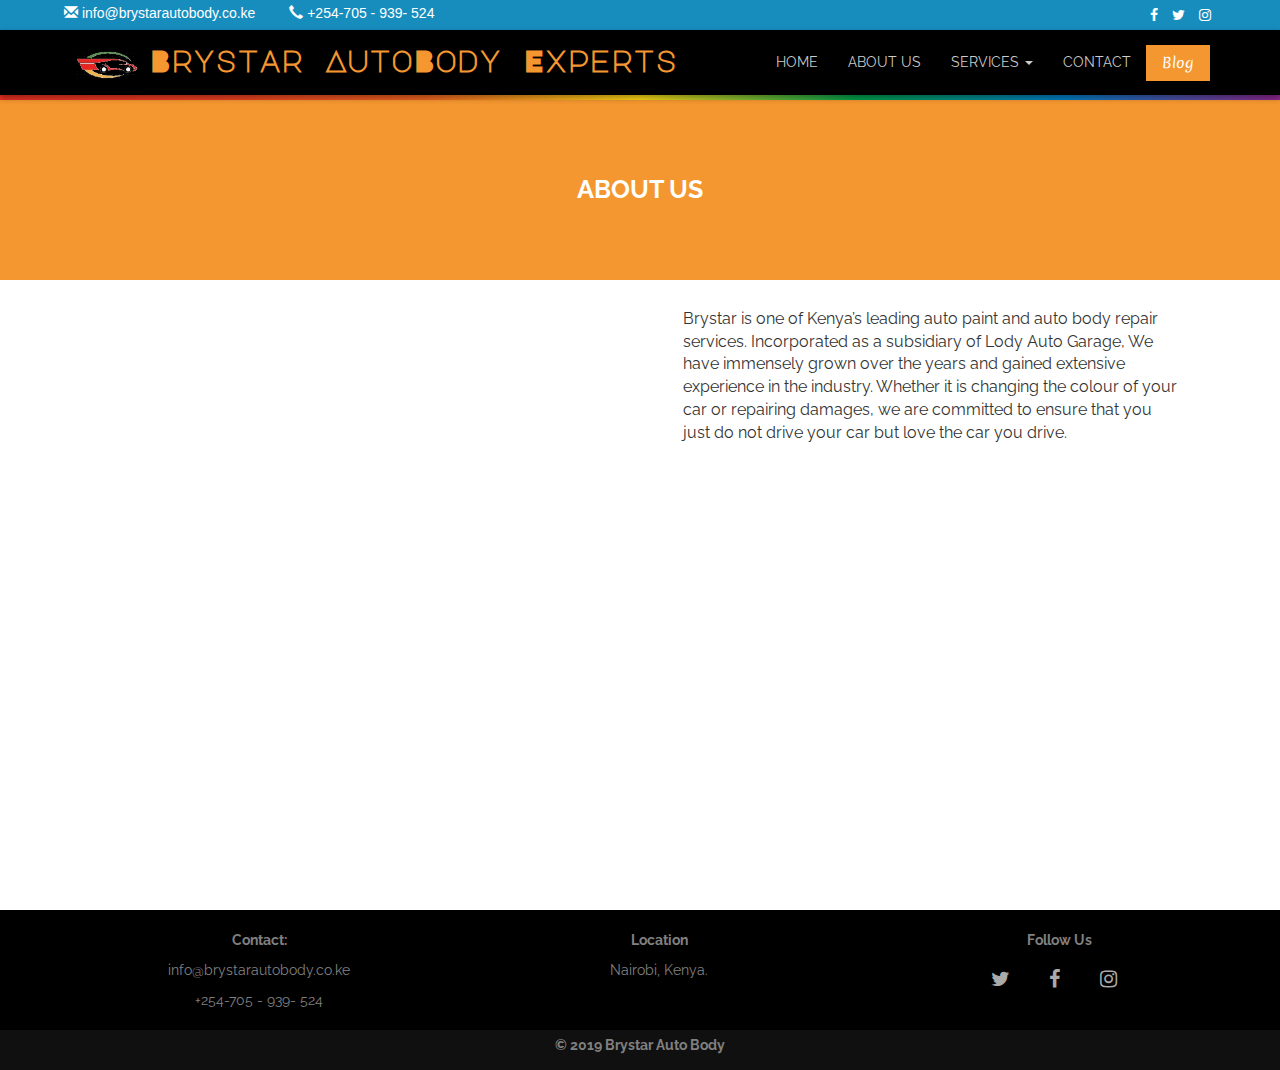
==== commit e2d9bed5: "updated" ====
--- a/about.html
+++ b/about.html
@@ -46,7 +46,7 @@
               <span class="icon-bar"></span>
               <span class="icon-bar"></span>                        
             </button>
-            <a href="index.html"><img src="images/logo.JPG" class="logo"/></a>
+            <a href="index.html"><img src="images/Brystarlogo.png" class="logo"/></a>
             <a class="navbar-brand" href="index.html"><b>Brystar AutoBody Experts</b></a>
           </div>
           <div class="collapse navbar-collapse" id="myNavbar">
@@ -57,7 +57,7 @@
                 <a class="dropdown-toggle" data-toggle="dropdown" href="#">Services
                 <span class="caret"></span></a>
                 <ul class="dropdown-menu">
-                    <li><a href="autobodyrepairs.html">Autobody Repairs</a></li>
+                    <li><a href="autobodyrepairs.html">Panel Repairs and Spot Painting</a></li>
                     <li><a href="autobodypainting.html">Auto Painting</a></li>
                     <li><a href="collisionrepairs.html">Collision Repairs</a></li>
                     <li><a href="windshieldrepairs.html">Windshield Repairs</a></li>
@@ -119,7 +119,7 @@
           <div class="col-md-4 col-sm-12 col-xs-12 col-lg-4 social">
               <p style="font-weight: bold;">Follow Us</p>
               <a href=""><i class="social fa fa-twitter" aria-hidden="true"></i></a>
-              <a href=""><i class="social fa fa-facebook" aria-hidden="true"></i></a>
+              <a href="https://www.facebook.com/BrystarAutoBody/"><i class="social fa fa-facebook" aria-hidden="true"></i></a>
               <a href="#"><i class="social fa fa-instagram" aria-hidden="true"></i></a>
           </div>
           </div>
--- a/css/styles.css
+++ b/css/styles.css
@@ -36,12 +36,17 @@
     margin-bottom: 0;
     box-shadow: 0 3px 6px rgba(0,0,0,0.16), 0 3px 6px rgba(0,0,0,0.23);
     }
-.navbar-default .navbar-brand
-    {
+.navbar-default .navbar-brand {
         padding-top: 20px;
         color: #f59730;
         font-family: 'Major Mono Display', monospace;
-    }
+}
+.navbar-default .navbar-brand b {
+  font-size: 30px;
+}
+@media only screen and (max-device-width:736px){
+  .navbar-default .navbar-brand b {font-size: 13px;}
+}
     .logo{
         height: 30px;
         margin-top: 20px;
@@ -102,88 +107,10 @@
 /* end nagivation */
 
 /* slider */
-.carousel-inner{
-  padding:0%;
-  height: 60vh;
-}
-.slider1{
-  height: 60vh;
-  display: flex;
-  flex-direction: column;
-  margin: 0%;
- font-family: Product Sans;
-  background-image: url('https://st.automobilemag.com/uploads/sites/5/2018/10/2019-BMW-3-Series-57.jpg');
-  background-repeat: no-repeat;
-  background-position: center center;
-  background-attachment: fixed;
-  -webkit-background-size: cover;
-  -moz-background-size: cover;
-  -o-background-size: cover;
-  background-size: cover;
-  filter: brightness(80%);
-}
-.slider2{
-  height: 60vh;
-  display: flex;
-  flex-direction: column;
-  margin: 0%;
- font-family: Product Sans;
-  background-image: url('http://universitycollision.com/wp-content/uploads/sites/456/2015/03/bg2.jpg');
-  background-repeat: no-repeat;
-  background-position: center center;
-  background-attachment: fixed;
-  -webkit-background-size: cover;
-  -moz-background-size: cover;
-  -o-background-size: cover;
-  background-size: cover;
-  filter: brightness(80%);
-}
-.slider3{
-  height: 60vh;
-  display: flex;
-  flex-direction: column;
-  margin: 0%;
- font-family: Product Sans;
-  background-image: url('https://ak1.picdn.net/shutterstock/videos/15543871/thumb/1.jpg?i10c=img.resize(height:160)');
-  background-repeat: no-repeat;
-  background-position: center center;
-  background-attachment: fixed;
-  -webkit-background-size: cover;
-  -moz-background-size: cover;
-  -o-background-size: cover;
-  background-size: cover;
-}
-.carousel-caption{
-  margin-bottom: 15vh;
-  position: absolute;
-  font-family: 'Merienda', cursive;
-}
-.btn-tag-nav{
-  background-color: #f59730;
-  padding: 8px 16px;
-  border: none;
-  color: #ffffff;
-  margin-top: 15px;
-  font-family: 'Merienda', cursive;
-  box-shadow: 0 3px 6px rgba(0,0,0,0.16), 0 3px 6px rgba(0,0,0,0.23);
-}
-.btn-tag{
-  background-color: #00A14A;
-  padding: 8px;
-  border: none;
-  color: #ffffff;
-  margin-top: 15px;
-  font-size: 20px;
-  font-family: 'Merienda', cursive;
-  box-shadow: 0 3px 6px rgba(0,0,0,0.16), 0 3px 6px rgba(0,0,0,0.23);
-}
-.item{
-  margin-bottom: 10px;
-}
-.item-image{
-  width: 100%;
-}
+
 /* end slider */
+
+/* ===== THIS CODE IS IN "main-slide.css" file ========= */
 
 /* content */
 .welcome{
@@ -268,12 +195,10 @@
   margin-right: 20%;
   margin-bottom: 50px;
 }
-.before{
+/* .before{
   width: 80%;
   margin-left: 10%;
-  /* margin-right: 5%; */
   height: 10vh;
-  margin-top: -5vh;
   background-color: #000000;
   position: relative;
   margin-bottom: 10vh;
@@ -285,9 +210,7 @@
 .after{
   width: 80%;
   margin-left: 10%;
-  /* margin-right: 5%; */
   height: 10vh;
-  margin-top: -5vh;
   background-color: #000000;
   position: relative;
   margin-bottom: 10vh;
@@ -295,6 +218,15 @@
   color: #ffffff;
   text-align: center;
   padding-top: 2.5vh;
+} */
+.btn-tag-nav{
+  background-color: #f59730;
+  padding: 8px 16px;
+  border: none;
+  color: #ffffff;
+  margin-top: 15px;
+  font-family: 'Merienda', cursive;
+  box-shadow: 0 3px 6px rgba(0,0,0,0.16), 0 3px 6px rgba(0,0,0,0.23);
 }
 /* modal */
 input[type=submit] {
